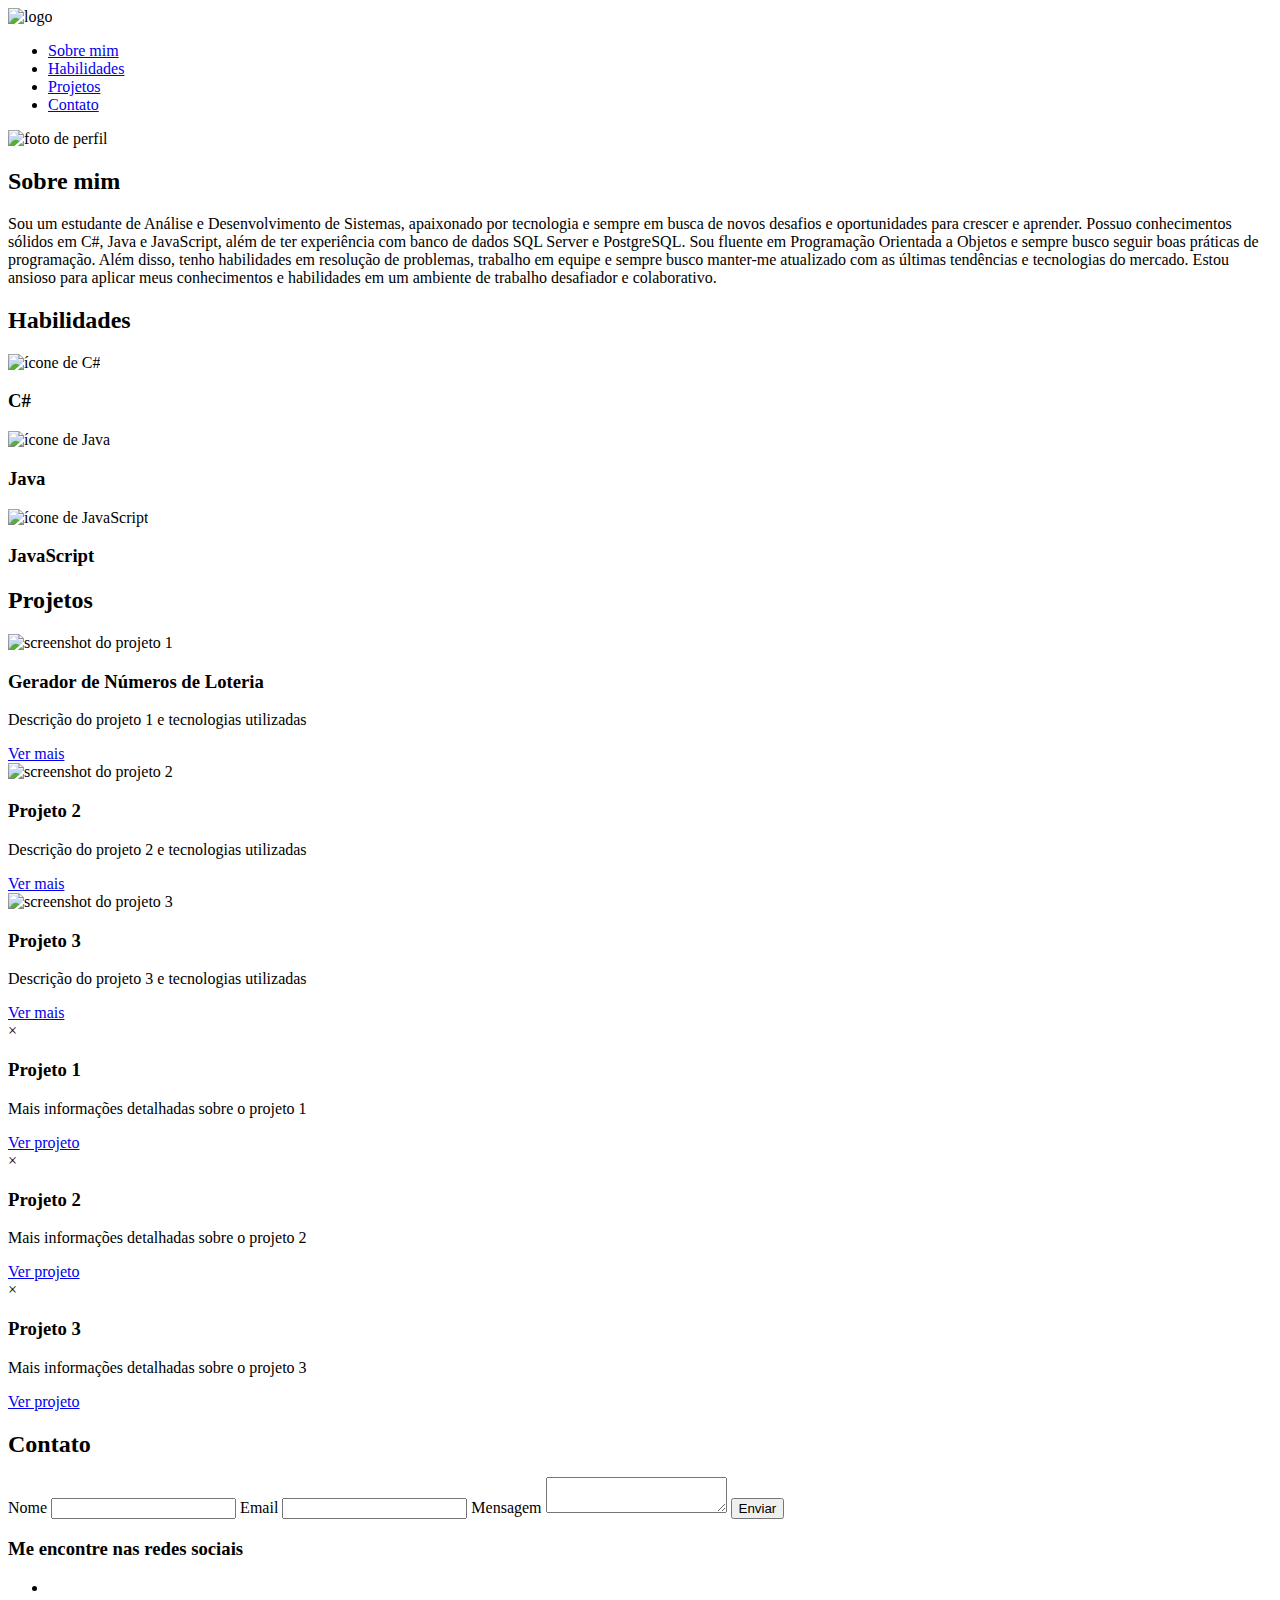
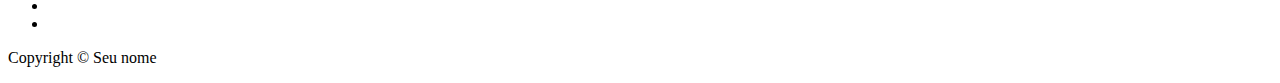
==== home.html @ fbfd786d "1.0" ====
<!DOCTYPE html>
<html>
  <head>
    <title>Portfólio - Davi Luis</title>
    <link rel="stylesheet" href="style.css">
    <link href="https://fonts.googleapis.com/css2?family=Montserrat:wght@400;500;600;700&display=swap" rel="stylesheet">
    <script src="script.js"></script>
  </head>
  <body>
    <header>
      <nav>
        <div class="logo-container">
          <img src="logo.png" alt="logo">
        </div>
        <div class="nav-links-container">
          <ul>
            <li><a href="#about-me">Sobre mim</a></li>
            <li><a href="#skills">Habilidades</a></li>
            <li><a href="#projects">Projetos</a></li>
            <li><a href="#contact">Contato</a></li>
          </ul>
        </div>
      </nav>
    </header>
    <main>
      <section id="about-me">
<div class="about-me-container">
<div class="about-me-img-container">
<img src="./src/img/fotoPerfil.png" alt="foto de perfil">
</div>
<div class="about-me-info-container">
<h2>Sobre mim</h2>
<p>Sou um estudante de Análise e Desenvolvimento de Sistemas, apaixonado por tecnologia e sempre em busca de novos desafios e oportunidades para crescer e aprender. Possuo conhecimentos sólidos em C#, Java e JavaScript, além de ter experiência com banco de dados SQL Server e PostgreSQL. Sou fluente em Programação Orientada a Objetos e sempre busco seguir boas práticas de programação. Além disso, tenho habilidades em resolução de problemas, trabalho em equipe e sempre busco manter-me atualizado com as últimas tendências e tecnologias do mercado. Estou ansioso para aplicar meus conhecimentos e habilidades em um ambiente de trabalho desafiador e colaborativo.</p>
</div>
</div>
</section>
<section id="skills">
<h2>Habilidades</h2>
<div class="skills-container">
<div class="skill">
<img src="./src/img/csharp.png" alt="ícone de C#">
<h3>C#</h3>
</div>
<div class="skill">
<img src="./src/img/java.png" alt="ícone de Java">
<h3>Java</h3>
</div>
<div class="skill">
<img src="./src/img/javascript.jpg" alt="ícone de JavaScript">
<h3>JavaScript</h3>
</div>
</div>
</section>
<section id="projects">
<h2>Projetos</h2>
<div class="projects-container">
<div class="project">
	<img src="project1.png" alt="screenshot do projeto 1">
            <div class="project-info">
              <h3>Gerador de Números de Loteria</h3>
              <p>Descrição do projeto 1 e tecnologias utilizadas</p>
              <a href="#" class="project-link" onclick="openModal('project1-modal')">Ver mais</a>
            </div>
          </div>
          <div class="project">
            <img src="project2.png" alt="screenshot do projeto 2">
            <div class="project-info">
              <h3>Projeto 2</h3>
              <p>Descrição do projeto 2 e tecnologias utilizadas</p>
              <a href="#" class="project-link" onclick="openModal('project2-modal')">Ver mais</a>
            </div>
          </div>
          <div class="project">
            <img src="project3.png" alt="screenshot do projeto 3">
            <div class="project-info">
              <h3>Projeto 3</h3>
              <p>Descrição do projeto 3 e tecnologias utilizadas</p>
              <a href="#" class="project-link" onclick="openModal('project3-modal')">Ver mais</a>
            </div>
          </div>
        </div>
        <div id="project1-modal" class="modal">
          <div class="modal-content">
            <span class="close-button" onclick="closeModal('project1-modal')">&times;</span>
            <h3>Projeto 1</h3>
            <p>Mais informações detalhadas sobre o projeto 1</p>
            <a href="#">Ver projeto</a>
          </div>
        </div>
        <div id="project2-modal" class="modal">
          <div class="modal-content">
            <span class="close-button" onclick="closeModal('project2-modal')">&times;</span>
            <h3>Projeto 2</h3>
            <p>Mais informações detalhadas sobre o projeto 2</p>
            <a href="#">Ver projeto</a>
          </div>
        </div>
        <div id="project3-modal" class="modal">
          <div class="modal-content">
            <span class="close-button" onclick="closeModal('project3-modal')">&times;</span>
            <h3>Projeto 3</h3>
            <p>Mais informações detalhadas sobre o projeto 3</p>
            <a href="#">Ver projeto</a>
          </div>
        </div>
      </section>
      <section id="contact">
        <h2>Contato</h2>
        <form>
          <label for="name">Nome</label>
          <input type="text" id="name" name="name">
          <label for="email">Email</label>
          <input type="email" id="email" name="email">
          <label for="message">Mensagem</label>
          <textarea id="message" name="message"></textarea>
          <input type="submit" value="Enviar">
        </form>
        <div class="social-container">
          <h3>Me encontre nas redes sociais</h3>
          <ul class="social-links">
            <li><a href="#"><i class="fab fa-linkedin"></i></a></li>
            <li><a href="#"><i class="fab fa-github"></i></a></li>
            <li><a href="#"><i class="fab fa-twitter"></i></a></li>
          </ul>
        </div>
      </section>
    </main>
    <footer>
      <p>Copyright &copy; Seu nome</p>
    </footer>
  </body>
</html>
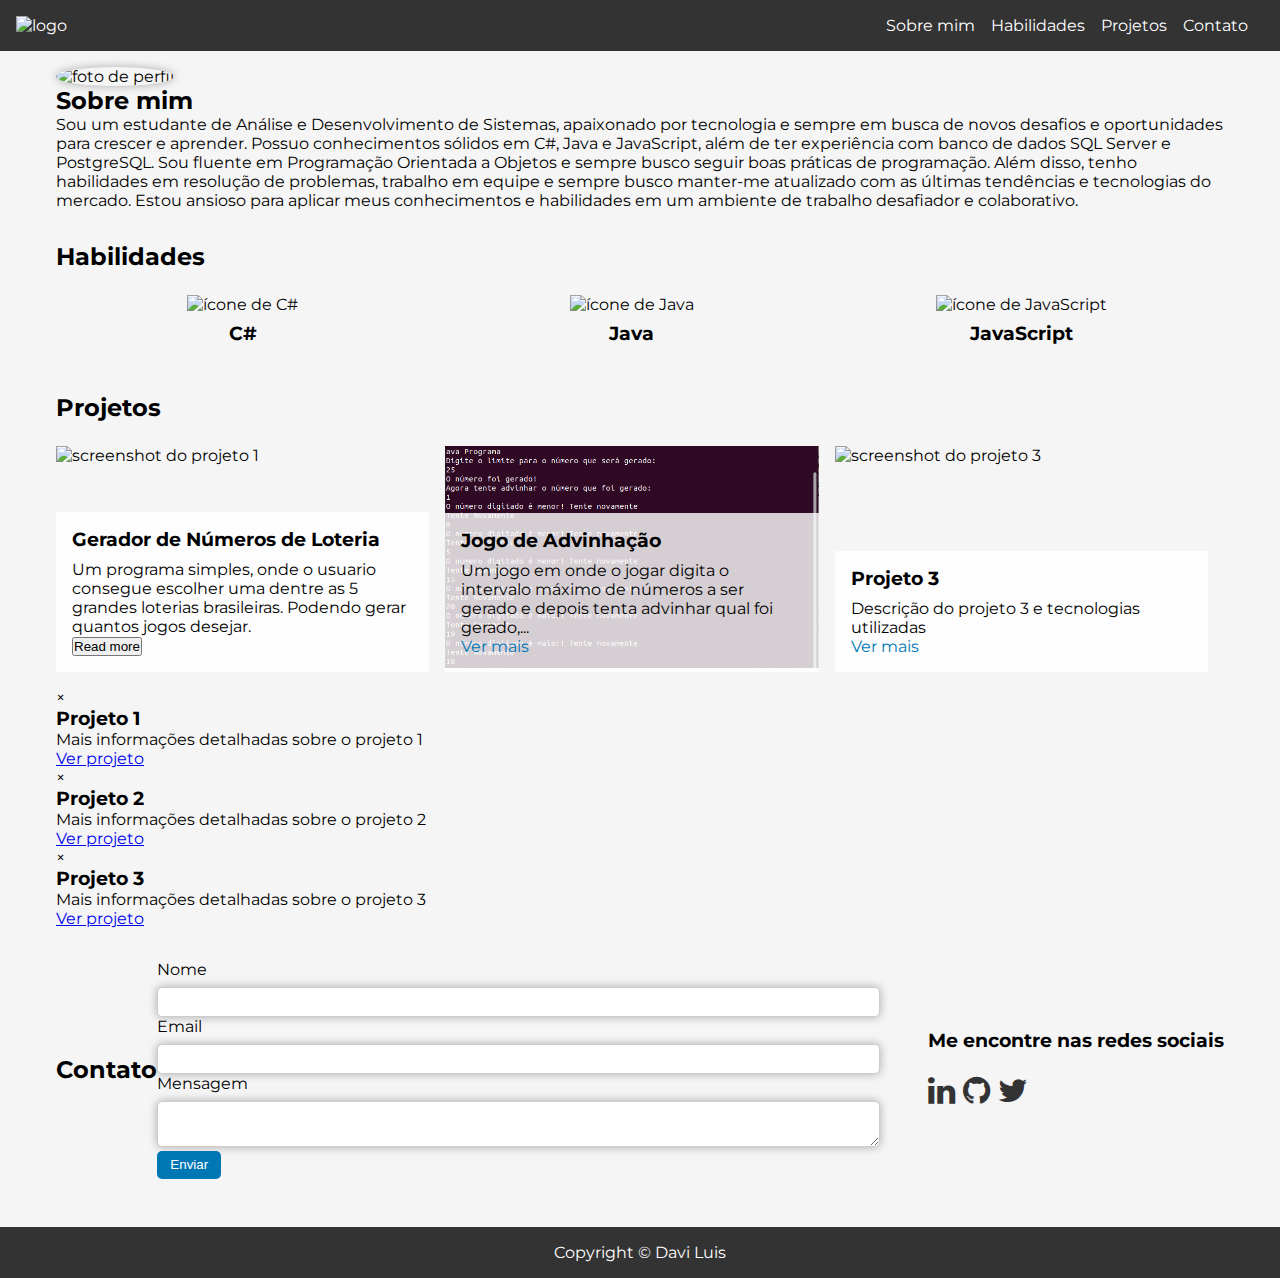
==== commit 09809949: "1.0" ====
--- a/home.html
+++ b/home.html
@@ -5,6 +5,7 @@
     <link rel="stylesheet" href="style.css">
     <link href="https://fonts.googleapis.com/css2?family=Montserrat:wght@400;500;600;700&display=swap" rel="stylesheet">
     <script src="script.js"></script>
+    <link rel="stylesheet" href="https://cdnjs.cloudflare.com/ajax/libs/font-awesome/4.7.0/css/font-awesome.min.css">
   </head>
   <body>
     <header>
@@ -58,16 +59,16 @@
 	<img src="project1.png" alt="screenshot do projeto 1">
             <div class="project-info">
               <h3>Gerador de Números de Loteria</h3>
-              <p>Descrição do projeto 1 e tecnologias utilizadas</p>
-              <a href="#" class="project-link" onclick="openModal('project1-modal')">Ver mais</a>
+              <p>Um programa simples, onde o usuario consegue escolher uma dentre as 5 grandes loterias brasileiras. Podendo gerar quantos jogos desejar.</p>
+              <button onclick="myFunction('myBtn1')" id="myBtn1">Read more</button>
             </div>
           </div>
           <div class="project">
-            <img src="project2.png" alt="screenshot do projeto 2">
+            <img src="./src/img/projeto2.png" alt="screenshot do projeto 2">
             <div class="project-info">
-              <h3>Projeto 2</h3>
-              <p>Descrição do projeto 2 e tecnologias utilizadas</p>
-              <a href="#" class="project-link" onclick="openModal('project2-modal')">Ver mais</a>
+              <h3>Jogo de Advinhação</h3>
+              <p>Um jogo em onde o jogar digita o intervalo máximo de números a ser gerado e depois tenta advinhar qual foi gerado,<span id="dots2">...</span><span id="more2"> o sistema informa se o número digitado por ele é maior ou menor que o número gerado. Ao acertar é mostrado pra ele quantas tentativas foram precisas </span></p>
+              <a onclick="myFunction('dots2','more2','myBtn2')" id="myBtn2">Ver mais</a>
             </div>
           </div>
           <div class="project">
@@ -118,15 +119,15 @@
         <div class="social-container">
           <h3>Me encontre nas redes sociais</h3>
           <ul class="social-links">
-            <li><a href="#"><i class="fab fa-linkedin"></i></a></li>
-            <li><a href="#"><i class="fab fa-github"></i></a></li>
-            <li><a href="#"><i class="fab fa-twitter"></i></a></li>
+            <li><a href="https://www.linkedin.com/in/davi-luis-santos-costa-b96725218/" target="_blank"><i class="fa fa-linkedin"></i></a></li>
+            <li><a href="#"><i class="fa fa-github"></i></a></li>
+            <li><a href="#"><i class="fa fa-twitter"></i></a></li>
           </ul>
         </div>
       </section>
     </main>
     <footer>
-      <p>Copyright &copy; Seu nome</p>
+      <p>Copyright &copy; Davi Luis</p>
     </footer>
   </body>
 </html>
--- a/style.css
+++ b/style.css
@@ -0,0 +1,213 @@
+* {
+  margin: 0;
+  padding: 0;
+  box-sizing: border-box;
+}
+
+body {
+  font-family: 'Montserrat', sans-serif;
+  background-color: #f5f5f5;
+}
+
+header {
+  background-color: #333;
+  color: #fff;
+  padding: 1em;
+}
+
+nav {
+  display: flex;
+  justify-content: space-between;
+  align-items: center;
+}
+
+nav .logo-container img {
+  width: 50px;
+}
+
+nav .nav-links-container ul {
+  list-style: none;
+  display: flex;
+}
+
+nav .nav-links-container li {
+  margin-right: 1em;
+}
+
+nav a {
+  color: #fff;
+  text-decoration: none;
+}
+
+nav a:hover {
+  color: #0077B5;
+}
+
+main {
+  max-width: 1200px;
+  margin: 0 auto;
+  padding: 1em;
+}
+
+section {
+  margin-bottom: 2em;
+}
+
+section#about-me {
+  display: flex;
+  align-items: center;
+}
+
+section#about-me .about-me-img-container img {
+  width: 200px;
+  border-radius: 50%;
+  box-shadow: 0 0 10px rgba(0, 0, 0, 0.3);
+  margin-right: 1em;
+}
+
+section#skills h2 {
+  margin-bottom: 1em;
+}
+
+section#skills .skills-container {
+  display: flex;
+  flex-wrap: wrap;
+}
+
+section#skills .skill {
+  flex: 1;
+  text-align: center;
+  margin-right: 1em;
+  margin-bottom: 1em;
+}
+
+section#skills .skill img {
+  width: 50px;
+  margin-bottom: 0.5em;
+}
+
+section#projects h2 {
+margin-bottom: 1em;
+}
+
+section#projects .projects-container {
+display: flex;
+flex-wrap: wrap;
+}
+
+section#projects .project {
+flex: 1;
+margin-right: 1em;
+margin-bottom: 1em;
+position: relative;
+cursor: pointer;
+}
+
+section#projects .project img {
+width: 100%;
+}
+
+section#projects .project .project-info {
+position: absolute;
+bottom: 0;
+left: 0;
+background-color: rgba(255, 255, 255, 0.8);
+padding: 1em;
+width: 100%;
+}
+
+section#projects .project .project-info h3 {
+margin-bottom: 0.5em;
+}
+
+section#projects .project .project-info a {
+color: #0077B5;
+text-decoration: none;
+}
+
+section#contact {
+display: flex;
+align-items: center;
+flex-wrap: wrap;
+}
+
+section#contact form {
+flex: 1;
+margin-right: 1em;
+}
+
+section#contact form label {
+display: block;
+margin-bottom: 0.5em;
+}
+
+section#contact form input[type="text"],
+section#contact form input[type="email"],
+section#contact form textarea {
+width: 100%;
+padding: 0.5em;
+border-radius: 5px;
+border: 1px solid #ccc;
+box-shadow: 0 0 10px rgba(0, 0, 0, 0.3);
+}
+
+section#contact form input[type="submit"] {
+background-color: #0077B5;
+color: #fff;
+padding: 0.5em 1em;
+border-radius: 5px;
+border: none;
+cursor: pointer;
+}
+
+section#contact form input[type="submit"]:hover {
+background-color: #004a80;
+}
+
+section#contact .social-container {
+margin-left: 2em;
+}
+
+section#contact .social-container h3 {
+margin-bottom: 1em;
+}
+
+section#contact .social-container .social-links {
+list-style: none;
+display: flex;
+}
+
+section#contact .social-container .social-links li {
+margin-right: 0.5em;
+}
+
+section#contact .social-container .social-links a {
+font-size: 2em;
+color: #333;
+transition: all 0.2s;
+}
+
+section#contact .social-container .social-links a:hover {
+color: #0077B5;
+}
+
+footer {
+background-color: #333;
+color: #fff;
+padding: 1em;
+text-align: center;
+}
+
+
+
+
+
+
+
+
+
+
+
+#more1 {display: none;}
+#more2 {display: none;}
+#more3 {display: none;}